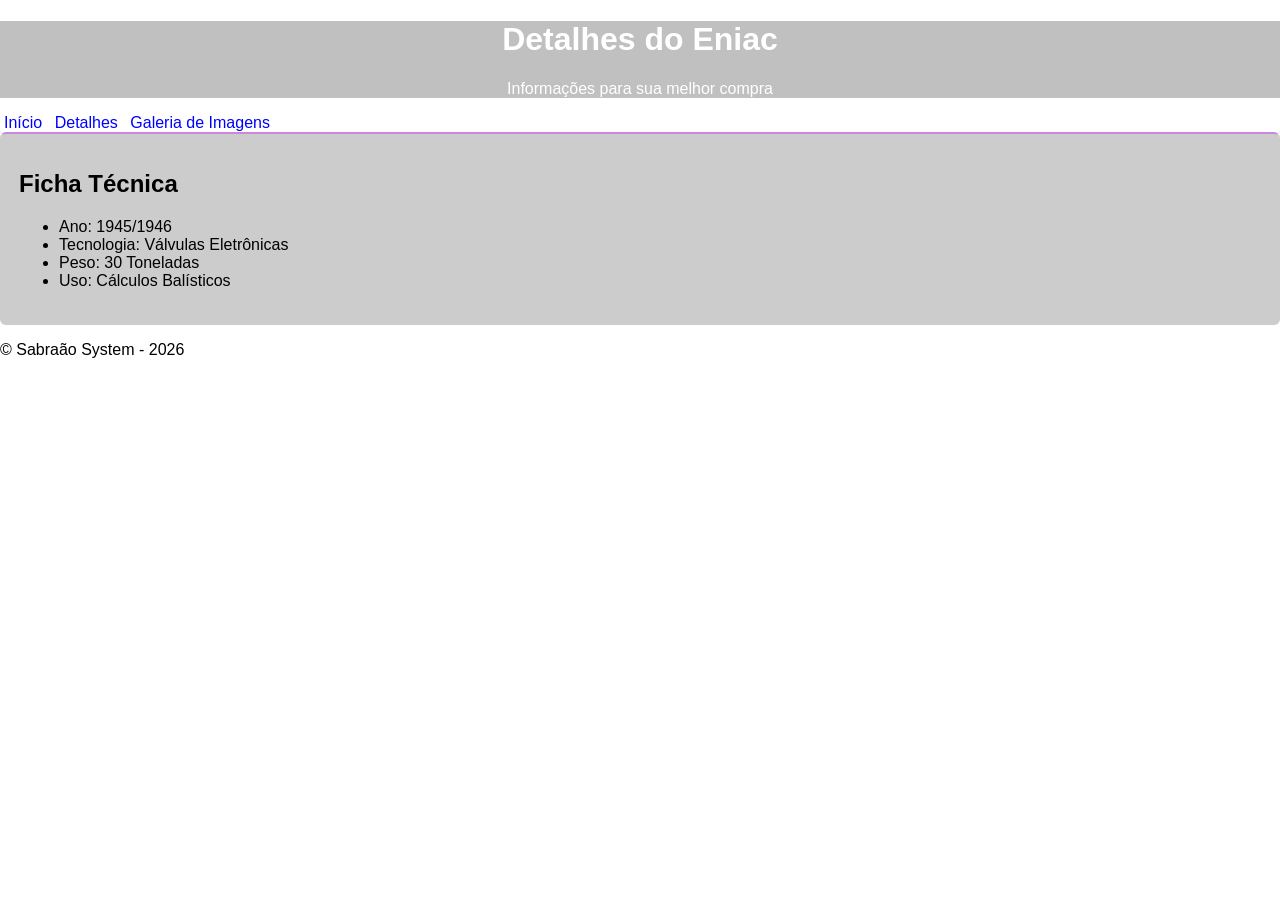
==== detalhes.html @ f3c34ae3 "Aula 09/04/2026" ====
<!DOCTYPE html>
<html lang="pt-BR">

<head>
    <meta charset="UTF-8">
    <meta name="viewport" content="width=device-width, initial-scale=1.0">
    <title>Eniac - Detalhes</title>
    <link rel="stylesheet" href="style.css">
</head>

<body>
    <header>
        <h1>
            Detalhes do Eniac
        </h1>
        <p>
            Informações para sua melhor compra
        </p>
    </header>
    <nav>
        <a href="index.html">Início</a>
        <a href="detalhes.html">Detalhes</a>
        <a href="galeria.html">Galeria de Imagens</a>
    </nav>
    <main>
        <section class="bloco">
            <h2>
                Ficha Técnica
            </h2>
            <ul>
                <li>Ano: 1945/1946</li>
                <li>Tecnologia: Válvulas Eletrônicas</li>
                <li>Peso: 30 Toneladas</li>
                <li>Uso: Cálculos Balísticos</li>
            </ul>
        </section>
    </main>
    <footer>
        <p>
            &copy; Sabraão System - 2026
        </p>
    </footer>
</body>

</html>
---- style.css ----
*{
    /*bloco de reset*/
    box-sizing: border-box;
}
body{
    margin: 0;
    font-family: Arial, Helvetica, sans-serif;
    background-color: white; /*cor em hexadecimal*/
}
header{
    background-color: #c0c0c0;
    color: #ffff; /*branco em hexadecimal*/
    text-align: center; /*centraliza o texto*/
}
nav a{ /*nav navigator a a, de link, vou trabalhar só   o link*/
    color:blue;
    text-decoration:none; /*tirei toda a decoração do texto*/
    padding: 4px
}

.bloco{ /*declaração de class, a class procede de "."*/
    background-color:#cccccc;
    color:black;
    border:#cccccc dotted; /*borda geral tracejada*/
    border-radius: 6px;
    padding: 16px;
    margin-bottom: 16px;
    border-top: 2px solid rgb(201, 136, 221); /*borda superior solida*/
}
#galeria{ /* # significa id, onde coloca-se por ex.: id="galeria" só pode ter 1 com mesmo nome por página*/
    display: flex;
    flex-wrap: wrap;
    gap: 24px; /*espaço entre elementos do id*/
    justify-content:flex-start; /*reforçando que ele vai estar "flexível"*/
    padding: 20px;
}
.foto{
    background: white;
    padding: 12px 12px 20px 12px; /*lat dir, esq, baixo e topo*/
    border: 1px solid #dddddd;
    box-shadow: 0 4px 10px #000000;
    width: 220px; /*largura*/
    text-align: center; /*alinhamento do texto*/
    border-radius: 4px;
}
.foto img{
    width: 100%;
    height: 220px;
    object-fit: cover; /*efeito de sobrepor*/
    display:block;
}
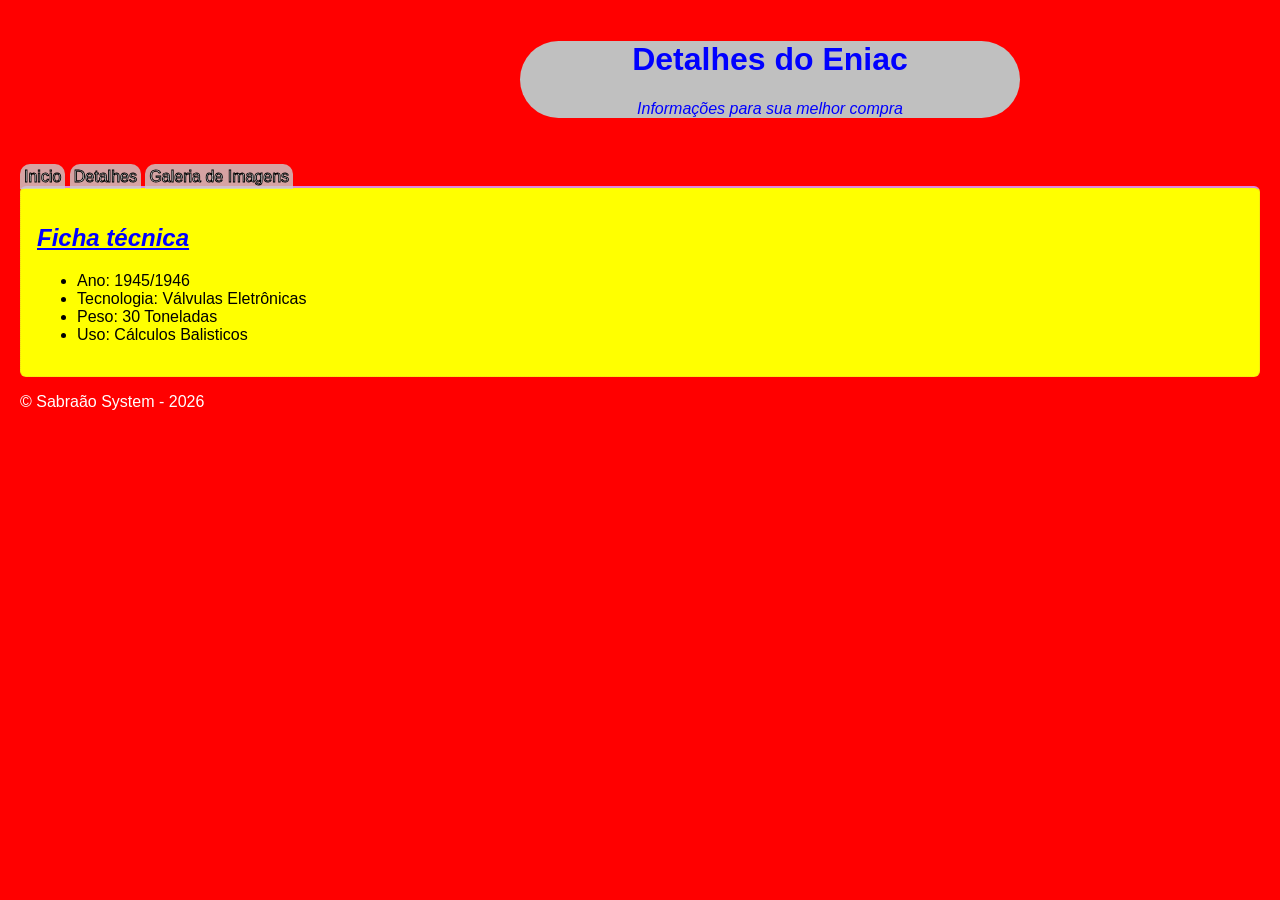
==== commit 54a0d015: "Add files via upload" ====
--- a/detalhes.html
+++ b/detalhes.html
@@ -10,35 +10,29 @@
 
 <body>
     <header>
-        <h1>
-            Detalhes do Eniac
-        </h1>
-        <p>
-            Informações para sua melhor compra
-        </p>
+        <h1>Detalhes do Eniac</h1>
+        <p><i>Informações para sua melhor compra</i></p>
     </header>
+
     <nav>
-        <a href="index.html">Início</a>
+        <a href="index.html">Inicio</a>
         <a href="detalhes.html">Detalhes</a>
         <a href="galeria.html">Galeria de Imagens</a>
     </nav>
+
     <main>
         <section class="bloco">
-            <h2>
-                Ficha Técnica
-            </h2>
+            <h2 class="grifar">Ficha técnica</h2>
             <ul>
                 <li>Ano: 1945/1946</li>
                 <li>Tecnologia: Válvulas Eletrônicas</li>
                 <li>Peso: 30 Toneladas</li>
-                <li>Uso: Cálculos Balísticos</li>
+                <li>Uso: Cálculos Balisticos</li>
             </ul>
         </section>
     </main>
-    <footer>
-        <p>
-            &copy; Sabraão System - 2026
-        </p>
+    <footer class="rodape">
+        &copy; Sabraão System - 2026
     </footer>
 </body>
 
--- a/style.css
+++ b/style.css
@@ -3,49 +3,81 @@
     box-sizing: border-box;
 }
 body{
-    margin: 0;
+    margin: 0px;
     font-family: Arial, Helvetica, sans-serif;
-    background-color: white; /*cor em hexadecimal*/
+    background-color: red; /*cor em hexadecimal*/
+    padding: 20px;
 }
 header{
-    background-color: #c0c0c0;
-    color: #ffff; /*branco em hexadecimal*/
+    background-color: #c0c0c0;/*cinza cocô kkkk */
+    color: blue; /*branco em hexadecimal*/
     text-align: center; /*centraliza o texto*/
+    border-radius: 50px;
+    width: 500px;
+    margin-bottom: 50px;
+    margin-left: 500px;
 }
-nav a{ /*nav navigator a a, de link, vou trabalhar só   o link*/
+nav a{ /*nav navigation a a, de link, vou trabalhar só no link*/
+    color:white;
+    text-decoration: none; /*tirei toda a decoração do texto*/
+    padding: 4px;
+    border-top-left-radius: 10px;
+    border-top-right-radius: 10px; /*radius é a borda arredondada*/
+    background-color: #cccc;
+    border-bottom-color:black;
+    -webkit-text-stroke: 0.9px black;
+}
+nav a:hover{
     color:blue;
-    text-decoration:none; /*tirei toda a decoração do texto*/
-    padding: 4px
 }
-
-.bloco{ /*declaração de class, a class procede de "."*/
-    background-color:#cccccc;
-    color:black;
-    border:#cccccc dotted; /*borda geral tracejada*/
+.grifar{
+    text-decoration:underline;
+    font-style: oblique;
+    color:blue;
+}
+.bloco{ /*declaração de class, a class procede de "." */
+    background-color: yellow;
+    color: black;
+    border: 1px dotted #a3a3; /*borda geral tracejada*/
     border-radius: 6px;
     padding: 16px;
     margin-bottom: 16px;
-    border-top: 2px solid rgb(201, 136, 221); /*borda superior solida*/
+    border-top: 2px solid #d8d; /*borda superior solida*/
 }
-#galeria{ /* # significa id, onde coloca-se por ex.: id="galeria" só pode ter 1 com mesmo nome por página*/
+#galeria{ /* # significa id, onde coloca-se por ex.: id="galeria"
+    só pode ter 1 com mesmo nome por página*/
     display: flex;
     flex-wrap: wrap;
-    gap: 24px; /*espaço entre elementos do id*/
-    justify-content:flex-start; /*reforçando que ele vai estar "flexível"*/
+    gap: 24px; /*espaço entre elementos dentro do id*/
+    justify-content: center; /*reforçando que ele vai estar "flexivel"*/
     padding: 20px;
+
 }
 .foto{
-    background: white;
+    background: brown;
     padding: 12px 12px 20px 12px; /*lat dir, esq, baixo e topo*/
     border: 1px solid #dddddd;
     box-shadow: 0 4px 10px #000000;
-    width: 220px; /*largura*/
-    text-align: center; /*alinhamento do texto*/
+    width: 220px;/*largura*/
+    text-align: center;/*alinhamento ao centro*/
     border-radius: 4px;
 }
+
 .foto img{
     width: 100%;
     height: 220px;
     object-fit: cover; /*efeito de sobrepor*/
-    display:block;
+    display: block;
+}
+.foto:hover{
+    transform: scale(1.50) rotate(-5deg);    
+}
+.legenda{
+    margin-top: 10px;
+    font-family: 'Courier New', Courier, monospace;
+    font-size: 18px;
+    font-style: italic;
+}
+.rodape{
+    color:white;
 }
